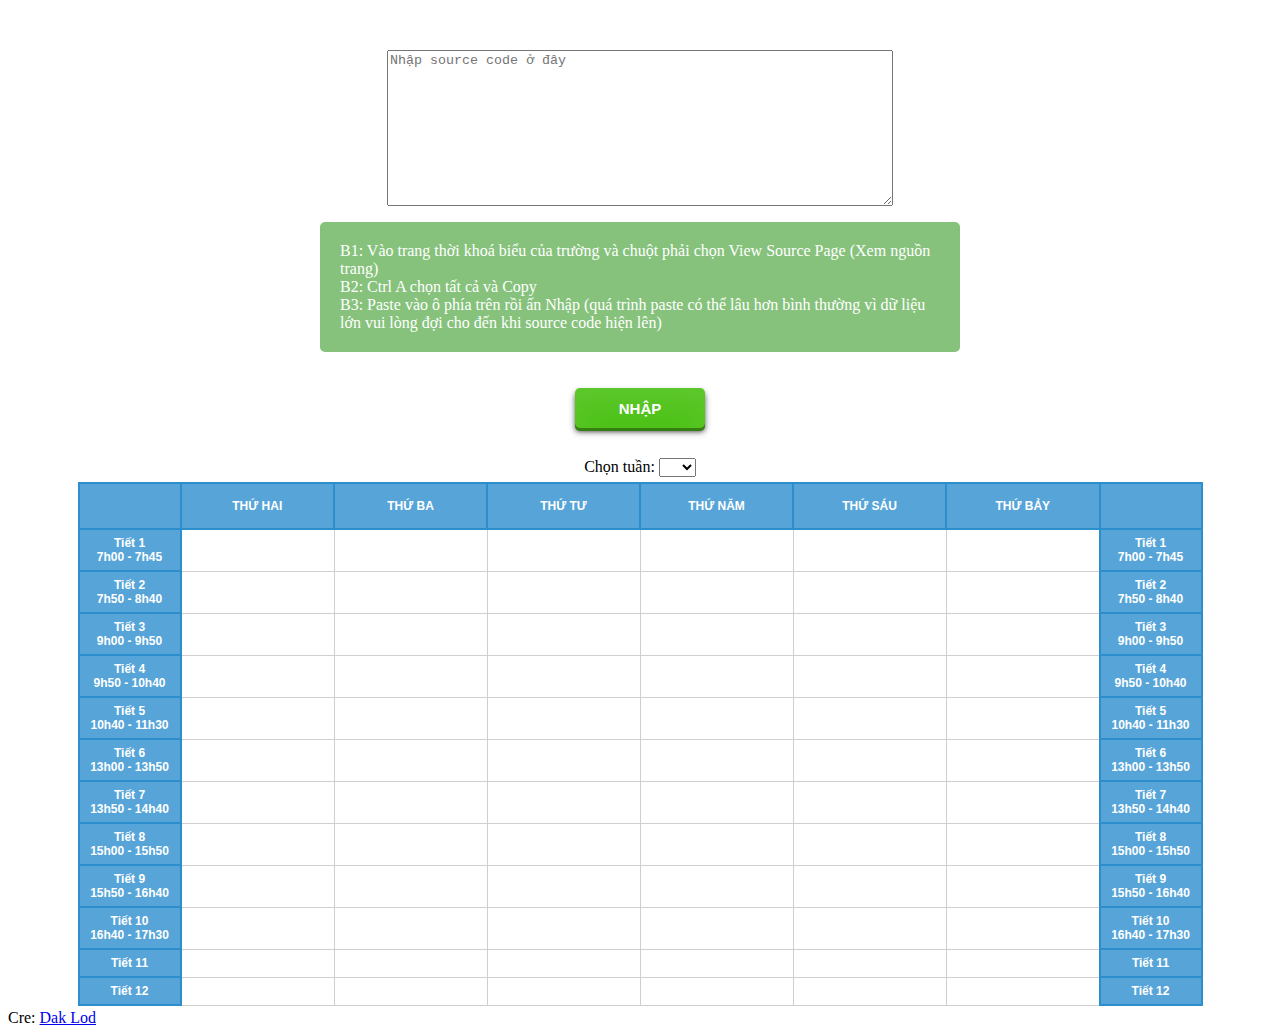
==== docs/index.html @ 176e70ac "auto change to current week add timeline" ====
<!DOCTYPE html>
<html lang="en">
<head>
    <meta charset="UTF-8">
    <meta name="viewport" content="width=device-width, initial-scale=1.0">
    <link rel="stylesheet" href="./css/style.css">
    <link rel="stylesheet" href="./css/style_tkb.css">
    <title>TKB SGU</title>
</head>
<body>
    <div class="center-content">
        <!-- <div style="width: fit-content;">
            Thằng nào có tiền donate cho tao: <br>
            Viettinbank: <br>
        </div> -->
        <form onsubmit="return false" class="form-input">
            <textarea name="" cols="30" rows="10" id="source" placeholder="Nhập source code ở đây"></textarea>
            <p class="error" hidden>
                <!-- lõioooooooooooooooooooo -->
            </p>
            <p class="describe"> B1: Vào trang thời khoá biểu của trường và chuột phải chọn View Source Page (Xem nguồn trang)
                <br/> B2: Ctrl A chọn tất cả và Copy
                <br/> B3: Paste vào ô phía trên rồi ấn Nhập (quá trình paste có thể lâu hơn bình thường vì dữ liệu lớn vui lòng đợi cho đến khi source code hiện lên)</p>
            <button onclick="import_tkb()">Nhập</button>
        </form>
    </div>
    <div class="week-select">
        <label for="">Chọn tuần: </label>
        <select name="" id="week-selection" onchange="onChangeSelection()">
            <option value="1">1</option>
            <option value="2">2</option>
            <option value="3">3</option>
            <option value="4">4</option>
            <option value="5">5</option>
            <option value="6">6</option>
            <option value="7">7</option>
            <option value="8">8</option>
            <option value="9">9</option>
            <option value="10">10</option>
            <option value="11">11</option>
            <option value="12">12</option>
            <option value="13">13</option>
            <option value="14">14</option>
            <option value="15">15</option>
        </select>
    </div>
    <div class="custom_table" id="table_schedule" style="margin-top: 50px;">
    </div>
    <span>Cre: <a href="https://www.facebook.com/locdactran123/">Dak Lod</a></span>
    <!-- <script type="text/javascript" src="@string.Format("/Scripts/foo.js?v={0}", DateTime.Now.Ticks)"></script> -->
    <script src="./modules/jquery.js"></script>
    <script src="./modules/subject.js"></script>
    <script src="./modules/crawl_data.js" ></script>
    <script src="./modules/render_schedule.js" ></script>
    <script src="./modules/dsgv.js" ></script>
    <script src="./modules/main.js" ></script>
</body>
</html>
---- docs/css/style.css ----
:root {
    --green-color: #369925;
}

.center-content > *{
    margin-inline: auto;
}

/* * {
    font-family: 'Segoe UI', Tahoma, Geneva, Verdana, sans-serif !important;
    font-size: .8rem !important;
  } */
.form-input {
    display: flex;
    flex-direction: column;
    width: max-content;
    margin: auto;
    margin-top: 50px;
}

.form-input > * {
    margin-inline: auto;

}

.form-input textarea {
    width: 500px;
}

.form-input .describe {
    background-color: rgb(54, 153, 37, 0.6);
    /* border: ; */
    /* opacity: 0.8; */
    color: white;
    border-radius: 5px;
    padding: 20px;
    width: 600px;
}

.form-input .error {
    background-color: #F6635C;
    /* border: ; */
    opacity: 0.8;
    color: white;
    border-radius: 5px;
    padding: 20px;
    max-width: 400px;
}

.form-input button {
    box-shadow: 0 3px 0 0 #367f14, 0 4px 4px -1px rgba(0, 0, 0, 0.6), 0 4px 6px 1px rgba(0, 0, 0, 0.3), 0 1px 2px 1px rgba(0, 0, 0, 0) inset, 0 18px 32px -2px rgba(255, 255, 255, 0.1) inset;
    transition: box-shadow 0.2s, transform 0.2s, color 0.2s;
    margin-top: 20px;
    width: 130px;
    height: 40px;
    margin-inline: auto;
    border-width: 0px;
    color: white;
    border-radius: 5px;
    background-color: #4dc217;
    font-size: 15px;
    text-transform: uppercase;
    font-weight: bold;
}

.form-input button:active{
    box-shadow: 0 0px 0 0 #2d6911, 0 3px 0 0 rgba(0, 0, 0, 0), 0 4px 16px rgba(0, 0, 0, 0), 0 1px 2px 1px rgba(0, 0, 0, 0.5) inset, 0 -18px 32px -2px rgba(255, 255, 255, 0.1) inset;
    transition: 0s;
    color: #367f14;
    text-shadow: 0 1px 0 rgba(255, 255, 255, 0.3);
    transform: translateY(3px);
}

.week-select {
    margin-top: 30px;
    margin-bottom: -45px;
    width: max-content;
    margin-inline: auto;
}
---- docs/css/style_tkb.css ----
:root {
  --title-color: white;
  --empty-color: #2D8ECE;
  --basic-col-color: #fff;

  --primary-7-color: #fd4d40;
  --course-7-color: #f75b1e2f;

  --primary-2-color: #369925;
  --course-2-color: #3894281a;

  --primary-5-color: #0665e0;
  --course-5-color: #639eeb2c;

  --primary-4-color: #EA1E63;
  --course-4-color: #EA1E632A;

  --primary-3-color: #1fc2d9;
  --course-3-color: #c8ece870;

  --primary-color: #ebb830;
  --course-color: #f7b76842;

  --primary-6-color: #985bc7;
  --course-6-color: #e1c2fb73;


  --primary-8-color: #009788;
  --course-8-color: #0097882A;

  --primary-9-color: #795547;
  --course-9-color: #7955472A;

  --primary-10-color: #607D8B;
  --course-10-color: #607D8B2A;
}

.custom_table * {
  font-family: 'Segoe UI', Tahoma, Geneva, Verdana, sans-serif;
  font-size: 12px !important;
  text-align: left;
}

.custom_table span {
  text-align: center;
  align-content: center;
}

.custom_table table,
.custom_table tr,
.custom_table td {
  /* border: ;  */
  /* border: 1px solid white; */
  /* border-color: var(--empty-color); */
  /* border */
  /* border-block: 1px solid #cfcfcf; */
  /* display: flex; */
  /* width: max-content; */
  /* height: max-content !important; */

}

.custom_table table {
  border-collapse: collapse;
  padding-bottom: 16px;
  margin: auto;
  border-spacing: 5px;
  /* border-radius: 5px; */
  border: 1px solid transparent;
  overflow: hidden;
  height: 1px;
  min-width: 1000px;

}

.custom_table td {
  /* width: 140px !important; */
  /* display: flex; */
  /* padding: auto; */
}

.custom_table a {
  text-decoration: none;
}

.custom_table td div {
  /* min-height: 25px; */
  display: flex;
  align-items: center;
  justify-content: center;
}



#studentInfo {
  text-align: center;
  padding: 14px;
  min-width: 1000px;
  max-width: 1000px;
  font-size: .8rem !important;
}

.thead_td {
  height: 32px !important;
  text-align: center;
  padding: 6px 0;
  background-color: rgb(45, 142, 206, 0.8);
  border: 2px solid var(--empty-color);
  color: var(--title-color);
  font-weight: bold;
  text-transform: uppercase;
}

.col_basic {
  border: 1px solid #cfcfcf !important;
  background-color: var(--basic-col-color);
  opacity: .8;
  width: 150px !important;
  /* height: 100%; */
}

.stt {
  max-width: 80px !important;
  min-width: 100px !important;
  text-align: center;
  padding: 6px 0;
  border: 2px solid var(--empty-color);
  background-color: rgb(45, 142, 206, 0.8);
  /* background-color: var(--empty-color); */
  color: var(--title-color);
  font-weight: bold;
  /* border-block: 1px solid white; */
}

.header-fill td {
  border: 3px solid white;
  background-color: var(--empty-color);
}

.course {
  padding: 0 6px;
  vertical-align: middle;
  opacity: 1 !important;
  position: relative;
  font-size: .8rem;
  color: white !important;
  text-transform: uppercase;
  /* font-weight: bold; */
}

.course-0 {
  background: var(--primary-color);
  /* background: linear-gradient(90deg, #e94086 0%, #e5925a 100%); */
  /* color: var(--primary-color) !important; */
}

.course-1 {
  background-color: var(--primary-2-color);
  /* color: var(--primary-2-color) !important; */
}

.course-2 {
  background-color: var(--primary-3-color);
  /* color: var(--primary-3-color) !important; */
}

.course-3 {
  background-color: var(--primary-4-color);
  /* color: var(--primary-4-color) !important; */
}

.course-4 {
  background-color: var(--primary-5-color);
  /* color: var(--primary-5-color) !important; */
}

.course-5 {
  background-color: var(--primary-6-color);
  /* color: var(--primary-6-color) !important; */
}

.course-6 {
  background-color: var(--primary-7-color);
  /* color: var(--primary-7-color) !important; */
}

.course-7 {
  background-color: var(--primary-8-color);
  /* color: var(--primary-8-color) !important; */
}

.course-8 {
  background-color: var(--primary-9-color);
  /* color: var(--primary-9-color) !important; */
}

.course-9 {
  background-color: var(--primary-10-color);
  /* color: var(--primary-10-color) !important; */
}

/* .course::after {
  content: "";
  position: absolute;
  left: -2px;
  top: -1px;
  bottom: 0;
  width: 4px;
  z-index: 10;
  border-radius: 10px;
} */

.course-0::after {
  background-color: var(--primary-color) !important;
}

.course-1::after {
  background-color: var(--primary-2-color) !important;
}

.course-2::after {
  background-color: var(--primary-3-color) !important;
}

.course-3::after {
  background-color: var(--primary-4-color) !important;
}

.course-4::after {
  background-color: var(--primary-5-color) !important;
}

.course-5::after {
  background-color: var(--primary-6-color) !important;
}

.course-6::after {
  background-color: var(--primary-7-color) !important;
}

.course-7::after {
  background-color: var(--primary-8-color) !important;
}

.course-8::after {
  background-color: var(--primary-9-color) !important;
}

.course-9::after {
  background-color: var(--primary-10-color) !important;
}

.text-color {
  /* font-weight: bold; */
}

.text-mutted {
  /* color: #7a7a7a; */
  color: white;
  font-weight: bold;
}

.space_left {
  margin-left: 10px;
}

.main {
  display: flex;
  justify-content: center;
  align-items: center;
  flex-direction: column;
}

#capture {
  display: flex;
  justify-content: center;
  flex-direction: column;
  /* border: 3px solid #7a7a7a; */
  /* border-radius: 8px; */
  overflow: hidden;
  min-width: 1000px;
  max-width: 1000px;

  /*-webkit-box-shadow: 0px 0px 16px -4px rgba(0, 0, 0, 0.2);*/
  /*-moz-box-shadow: 0px 0px 16px -4px rgba(0, 0, 0, 0.2);*/
  /*box-shadow: 0px 0px 16px -4px rgba(0, 0, 0, 0.2);*/
}

#loading {
  top: 0;
  left: 0;
  right: 0;
  bottom: 0;
  background-color: #ffffff;
  position: fixed;
  z-index: 100;
  align-items: center;
  justify-content: center;
  display: flex;
}

.info-text-color {
  color: var(--primary-color);
  font-weight: bold;
}

.card {
  border: 1px solid transparent;
  border-radius: 10px;
  display: block !important;
  /* height: 80%; */
  height: calc(100% - 30px);
  /* height: max-content; */
  padding: 10px;
  margin: 5px;
  /* margin-block: auto; */
}

/* .card > *{
  display: inline-block;
  margin:  0 auto;
} */

/* .card .content {
  display: block; 
  position: relative;
  top: 50%;
  left: 50%;
  transform: translate(-50%, -50%);
} */
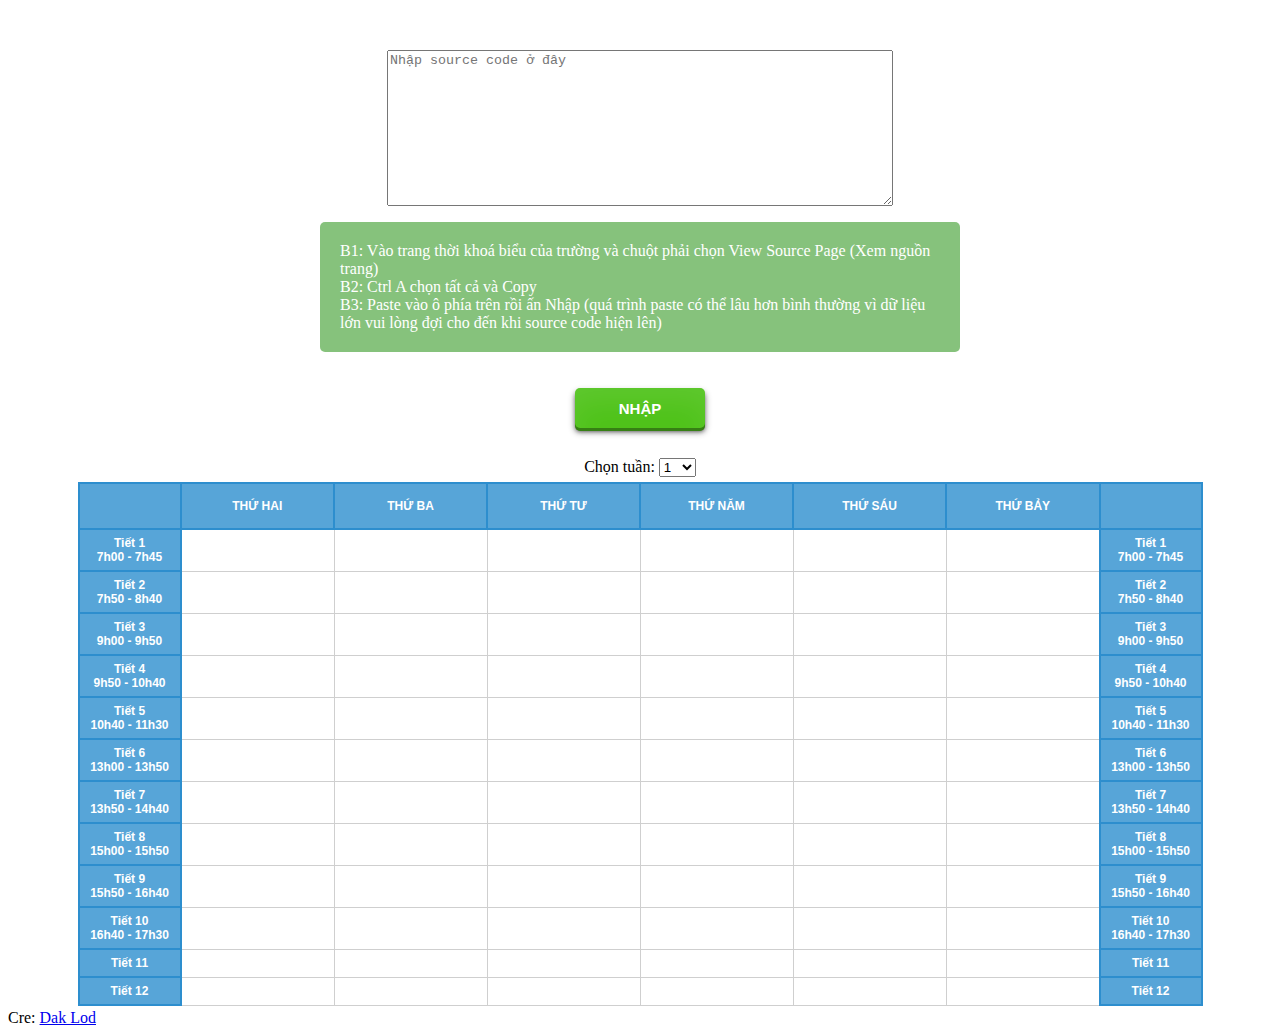
==== commit 53a0f8d2: "update js function to fix content page extension" ====
--- a/docs/index.html
+++ b/docs/index.html
@@ -13,7 +13,7 @@
             Thằng nào có tiền donate cho tao: <br>
             Viettinbank: <br>
         </div> -->
-        <form onsubmit="return false" class="form-input">
+        <form class="form-input">
             <textarea name="" cols="30" rows="10" id="source" placeholder="Nhập source code ở đây"></textarea>
             <p class="error" hidden>
                 <!-- lõioooooooooooooooooooo -->
@@ -21,12 +21,13 @@
             <p class="describe"> B1: Vào trang thời khoá biểu của trường và chuột phải chọn View Source Page (Xem nguồn trang)
                 <br/> B2: Ctrl A chọn tất cả và Copy
                 <br/> B3: Paste vào ô phía trên rồi ấn Nhập (quá trình paste có thể lâu hơn bình thường vì dữ liệu lớn vui lòng đợi cho đến khi source code hiện lên)</p>
-            <button onclick="import_tkb()">Nhập</button>
+            <!-- <button onclick="import_tkb()">Nhập</button> -->
+            <button>Nhập</button>
         </form>
     </div>
     <div class="week-select">
         <label for="">Chọn tuần: </label>
-        <select name="" id="week-selection" onchange="onChangeSelection()">
+        <select name="" id="week-selection">
             <option value="1">1</option>
             <option value="2">2</option>
             <option value="3">3</option>
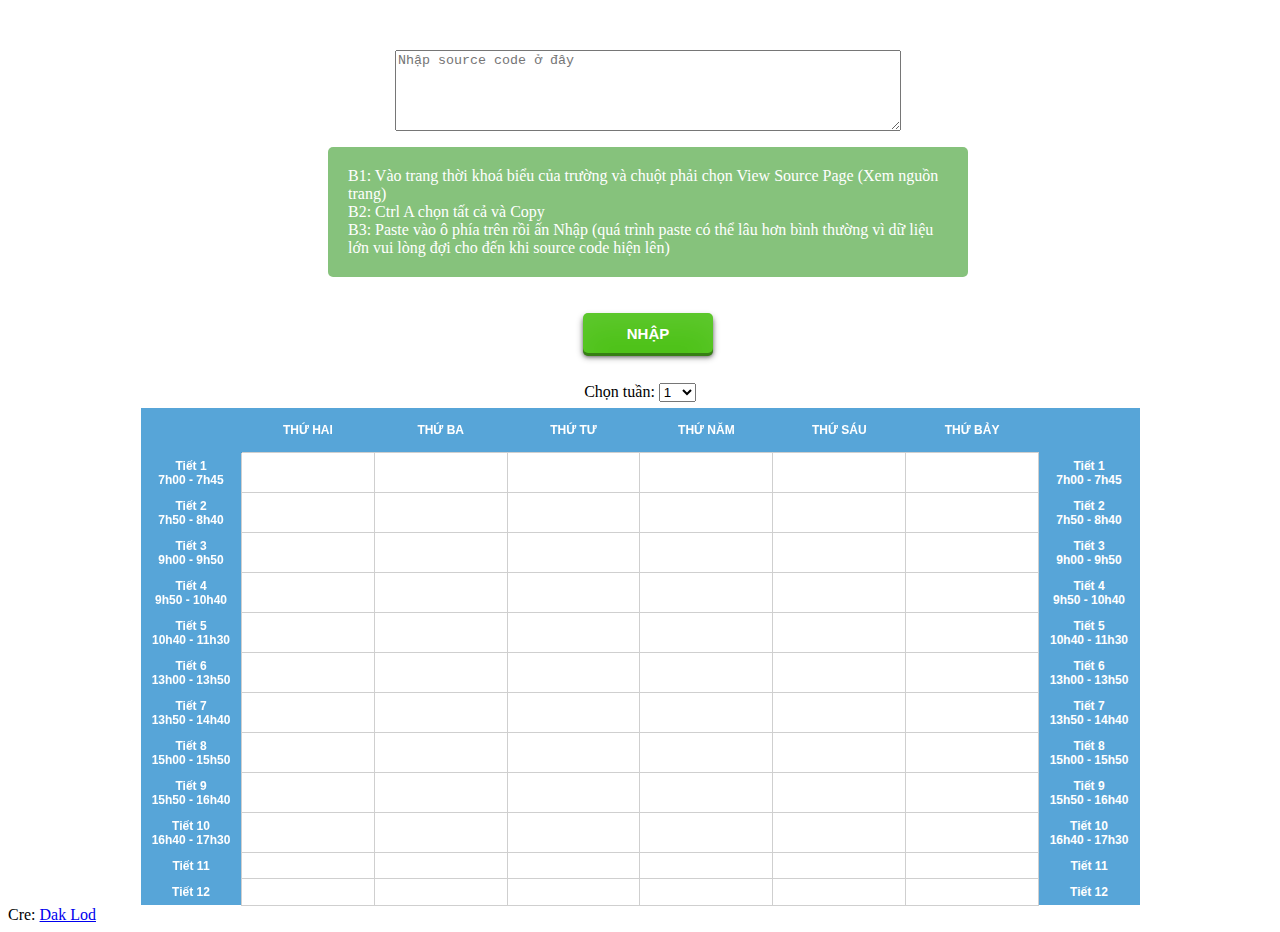
==== commit 4c9f5e97: "fix mobile" ====
--- a/docs/index.html
+++ b/docs/index.html
@@ -14,7 +14,7 @@
             Viettinbank: <br>
         </div> -->
         <form class="form-input">
-            <textarea name="" cols="30" rows="10" id="source" placeholder="Nhập source code ở đây"></textarea>
+            <textarea name=""  rows="5" id="source" placeholder="Nhập source code ở đây"></textarea>
             <p class="error" hidden>
                 <!-- lõioooooooooooooooooooo -->
             </p>
--- a/docs/css/style.css
+++ b/docs/css/style.css
@@ -1,5 +1,9 @@
 :root {
     --green-color: #369925;
+}
+
+.center-content {
+    width: 100vw;
 }
 
 .center-content > *{
@@ -13,7 +17,6 @@
 .form-input {
     display: flex;
     flex-direction: column;
-    width: max-content;
     margin: auto;
     margin-top: 50px;
 }
@@ -24,7 +27,10 @@
 }
 
 .form-input textarea {
-    width: 500px;
+    max-width: 500px;
+    max-height: 300px;
+    width: 100%;
+    height: 100%;
 }
 
 .form-input .describe {
@@ -34,7 +40,7 @@
     color: white;
     border-radius: 5px;
     padding: 20px;
-    width: 600px;
+    max-width: 600px;
 }
 
 .form-input .error {
--- a/docs/css/style_tkb.css
+++ b/docs/css/style_tkb.css
@@ -33,6 +33,18 @@
 
   --primary-10-color: #607D8B;
   --course-10-color: #607D8B2A;
+}
+body *{
+  /* box-sizing: content-box; */
+}
+.custom_table {
+  overflow: scroll;
+  /* scrollbar-gutter: stable both-edges; */
+  /* min-width: 900px; */
+  height: calc(100vh - 100px);
+  max-width: 1000px;
+  width: 100%;
+  margin: auto;
 }
 
 .custom_table * {
@@ -57,8 +69,16 @@
   /* display: flex; */
   /* width: max-content; */
   /* height: max-content !important; */
-
-}
+  /* overflow: scroll; */
+
+}
+
+/* tbody {
+  position: -webkit-sticky;
+} */
+
+
+
 
 .custom_table table {
   border-collapse: collapse;
@@ -67,10 +87,8 @@
   border-spacing: 5px;
   /* border-radius: 5px; */
   border: 1px solid transparent;
-  overflow: hidden;
-  height: 1px;
+  /* height: 1px; */
   min-width: 1000px;
-
 }
 
 .custom_table td {
@@ -105,10 +123,15 @@
   text-align: center;
   padding: 6px 0;
   background-color: rgb(45, 142, 206, 0.8);
-  border: 2px solid var(--empty-color);
+  border: none;
   color: var(--title-color);
   font-weight: bold;
   text-transform: uppercase;
+  position: -webkit-sticky;
+  position: sticky;
+  top: 0px;
+  z-index: 1000;
+  left: -100px;
 }
 
 .col_basic {
@@ -124,12 +147,21 @@
   min-width: 100px !important;
   text-align: center;
   padding: 6px 0;
-  border: 2px solid var(--empty-color);
+  /* border: 2px solid var(--empty-color); */
   background-color: rgb(45, 142, 206, 0.8);
   /* background-color: var(--empty-color); */
   color: var(--title-color);
   font-weight: bold;
   /* border-block: 1px solid white; */
+}
+
+.fixed-col {
+  position: -webkit-sticky;
+  position: sticky;
+  border: none !important;
+  /* position: fixed; */
+  left: -1px;
+  z-index: 10000;
 }
 
 .header-fill td {
@@ -327,4 +359,13 @@
   top: 50%;
   left: 50%;
   transform: translate(-50%, -50%);
-} */+} */
+
+
+
+@media only screen and (min-width: 1000px){
+  .custom_table {
+    overflow: hidden;
+    height: 100%;
+  }
+}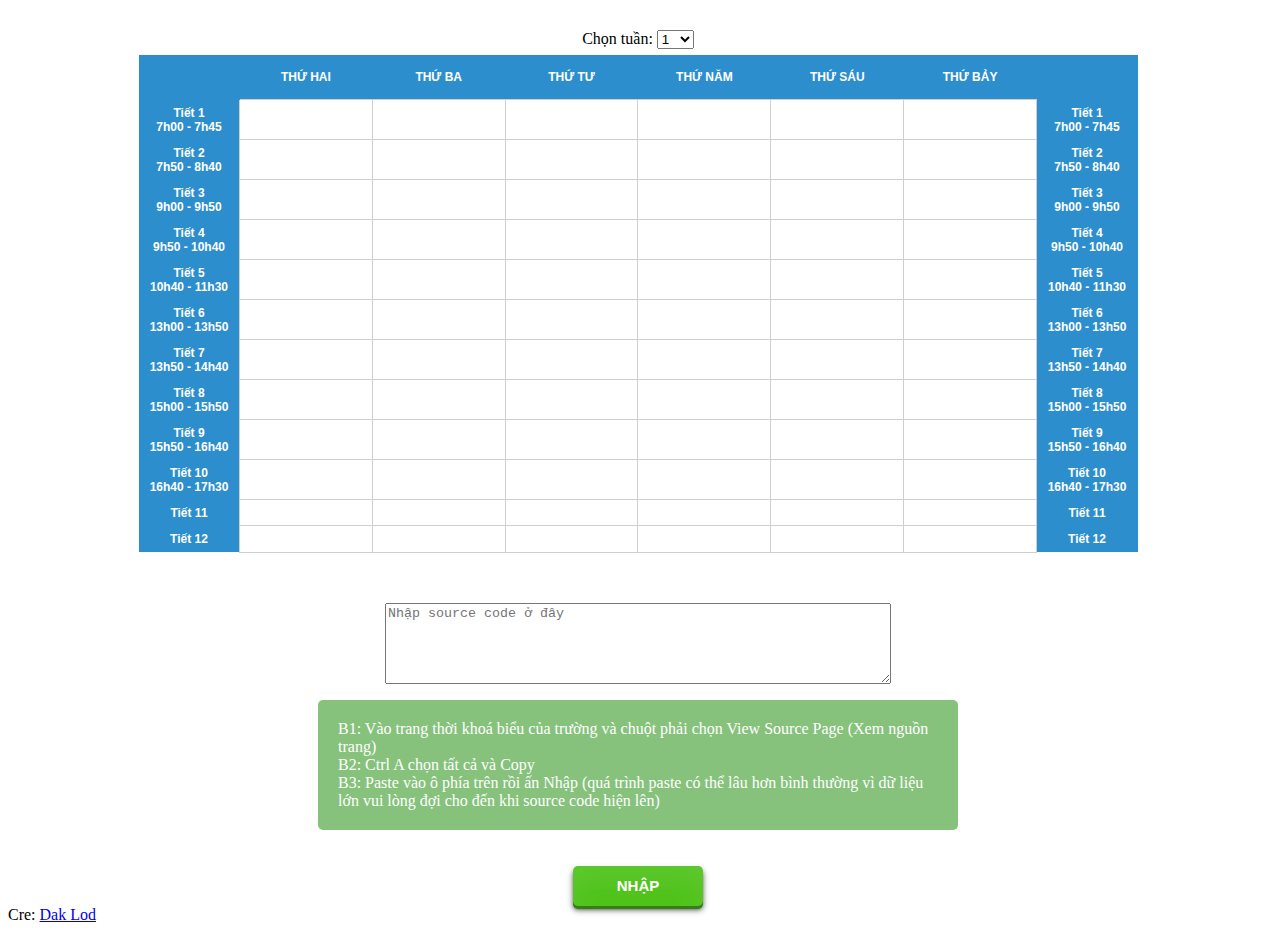
==== commit fe7de681: "test mobile" ====
--- a/docs/index.html
+++ b/docs/index.html
@@ -8,23 +8,7 @@
     <title>TKB SGU</title>
 </head>
 <body>
-    <div class="center-content">
-        <!-- <div style="width: fit-content;">
-            Thằng nào có tiền donate cho tao: <br>
-            Viettinbank: <br>
-        </div> -->
-        <form class="form-input">
-            <textarea name=""  rows="5" id="source" placeholder="Nhập source code ở đây"></textarea>
-            <p class="error" hidden>
-                <!-- lõioooooooooooooooooooo -->
-            </p>
-            <p class="describe"> B1: Vào trang thời khoá biểu của trường và chuột phải chọn View Source Page (Xem nguồn trang)
-                <br/> B2: Ctrl A chọn tất cả và Copy
-                <br/> B3: Paste vào ô phía trên rồi ấn Nhập (quá trình paste có thể lâu hơn bình thường vì dữ liệu lớn vui lòng đợi cho đến khi source code hiện lên)</p>
-            <!-- <button onclick="import_tkb()">Nhập</button> -->
-            <button>Nhập</button>
-        </form>
-    </div>
+    
     <div class="week-select">
         <label for="">Chọn tuần: </label>
         <select name="" id="week-selection">
@@ -45,7 +29,23 @@
             <option value="15">15</option>
         </select>
     </div>
-    <div class="custom_table" id="table_schedule" style="margin-top: 50px;">
+    <div class="custom_table" id="table_schedule" style="margin-top: 50px;"></div>
+    <div class="center-content">
+        <!-- <div style="width: fit-content;">
+            Thằng nào có tiền donate cho tao: <br>
+            Viettinbank: <br>
+        </div> -->
+        <form class="form-input">
+            <textarea name=""  rows="5" id="source" placeholder="Nhập source code ở đây"></textarea>
+            <p class="error" hidden>
+                <!-- lõioooooooooooooooooooo -->
+            </p>
+            <p class="describe"> B1: Vào trang thời khoá biểu của trường và chuột phải chọn View Source Page (Xem nguồn trang)
+                <br/> B2: Ctrl A chọn tất cả và Copy
+                <br/> B3: Paste vào ô phía trên rồi ấn Nhập (quá trình paste có thể lâu hơn bình thường vì dữ liệu lớn vui lòng đợi cho đến khi source code hiện lên)</p>
+            <!-- <button onclick="import_tkb()">Nhập</button> -->
+            <button>Nhập</button>
+        </form>
     </div>
     <span>Cre: <a href="https://www.facebook.com/locdactran123/">Dak Lod</a></span>
     <!-- <script type="text/javascript" src="@string.Format("/Scripts/foo.js?v={0}", DateTime.Now.Ticks)"></script> -->
--- a/docs/css/style.css
+++ b/docs/css/style.css
@@ -2,8 +2,14 @@
     --green-color: #369925;
 }
 
+body {
+    /* overflow: hidden; */
+    /* margin: 0px; */
+    width: calc(100vw - 20px);
+}
+
 .center-content {
-    width: 100vw;
+    /* width: 100%; */
 }
 
 .center-content > *{
@@ -82,4 +88,10 @@
     margin-bottom: -45px;
     width: max-content;
     margin-inline: auto;
+}
+
+@media screen and (max-width: 1000px) {
+    body {
+        margin-top: 100px;
+    }
 }--- a/docs/css/style_tkb.css
+++ b/docs/css/style_tkb.css
@@ -34,14 +34,11 @@
   --primary-10-color: #607D8B;
   --course-10-color: #607D8B2A;
 }
-body *{
-  /* box-sizing: content-box; */
-}
 .custom_table {
-  overflow: scroll;
+  overflow-y: scroll;
   /* scrollbar-gutter: stable both-edges; */
   /* min-width: 900px; */
-  height: calc(100vh - 100px);
+  height: calc(100vh - 150px);
   max-width: 1000px;
   width: 100%;
   margin: auto;
@@ -122,7 +119,8 @@
   height: 32px !important;
   text-align: center;
   padding: 6px 0;
-  background-color: rgb(45, 142, 206, 0.8);
+  background-color: var(--empty-color);
+  /* background-color: rgb(45, 142, 206, 0.8); */
   border: none;
   color: var(--title-color);
   font-weight: bold;
@@ -148,11 +146,12 @@
   text-align: center;
   padding: 6px 0;
   /* border: 2px solid var(--empty-color); */
-  background-color: rgb(45, 142, 206, 0.8);
-  /* background-color: var(--empty-color); */
+  /* background-color: rgb(45, 142, 206, 0.8); */
+  background-color: var(--empty-color);
   color: var(--title-color);
   font-weight: bold;
   /* border-block: 1px solid white; */
+  border: none;
 }
 
 .fixed-col {
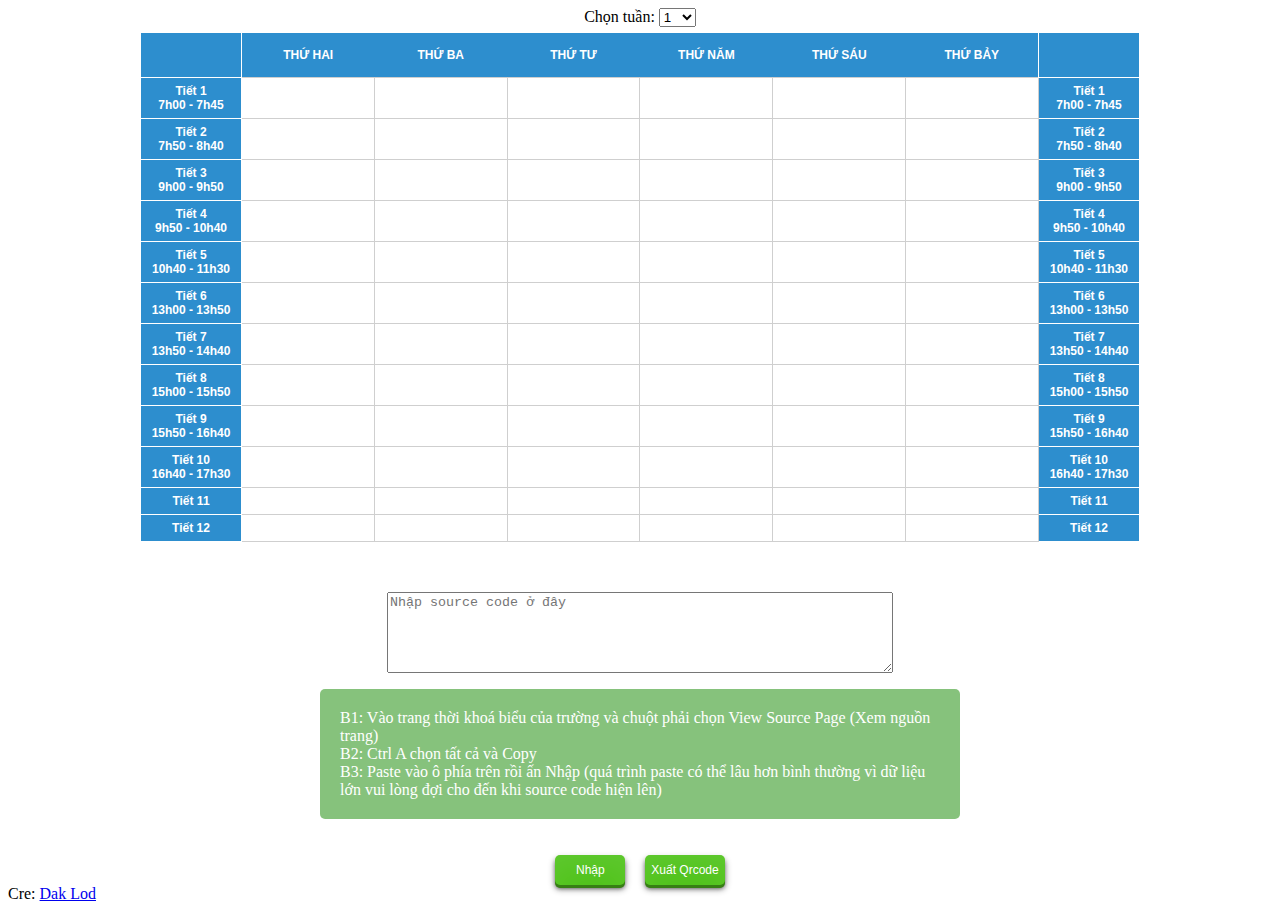
==== commit f4fbda99: "change a little bit" ====
--- a/docs/index.html
+++ b/docs/index.html
@@ -44,7 +44,11 @@
                 <br/> B2: Ctrl A chọn tất cả và Copy
                 <br/> B3: Paste vào ô phía trên rồi ấn Nhập (quá trình paste có thể lâu hơn bình thường vì dữ liệu lớn vui lòng đợi cho đến khi source code hiện lên)</p>
             <!-- <button onclick="import_tkb()">Nhập</button> -->
-            <button>Nhập</button>
+            <div class="form-actions">
+                <button id="import-from-source">Nhập</button>
+                <button id="export-to-qrcode">Xuất Qrcode</button>
+                <!-- <button>Nhập</button> -->
+            </div>
         </form>
     </div>
     <span>Cre: <a href="https://www.facebook.com/locdactran123/">Dak Lod</a></span>
--- a/docs/css/style.css
+++ b/docs/css/style.css
@@ -5,7 +5,7 @@
 body {
     /* overflow: hidden; */
     /* margin: 0px; */
-    width: calc(100vw - 20px);
+    /* width: calc(100vw - 20px); */
 }
 
 .center-content {
@@ -63,16 +63,16 @@
     box-shadow: 0 3px 0 0 #367f14, 0 4px 4px -1px rgba(0, 0, 0, 0.6), 0 4px 6px 1px rgba(0, 0, 0, 0.3), 0 1px 2px 1px rgba(0, 0, 0, 0) inset, 0 18px 32px -2px rgba(255, 255, 255, 0.1) inset;
     transition: box-shadow 0.2s, transform 0.2s, color 0.2s;
     margin-top: 20px;
-    width: 130px;
-    height: 40px;
+    min-width: 70px;
+    min-height: 30px;
     margin-inline: auto;
     border-width: 0px;
     color: white;
     border-radius: 5px;
     background-color: #4dc217;
-    font-size: 15px;
-    text-transform: uppercase;
-    font-weight: bold;
+    font-size: 12px;
+    /* text-transform: uppercase; */
+    /* font-weight: bold; */
 }
 
 .form-input button:active{
@@ -84,14 +84,20 @@
 }
 
 .week-select {
-    margin-top: 30px;
+    /* margin-top: 30px; */
     margin-bottom: -45px;
     width: max-content;
     margin-inline: auto;
 }
 
+.form-input .form-actions {
+    display: flex;
+    gap: 20px;
+}
+
 @media screen and (max-width: 1000px) {
     body {
-        margin-top: 100px;
+        width: calc(100vw - 30px);
+    /* margin-top: 90px; */
     }
 }--- a/docs/css/style_tkb.css
+++ b/docs/css/style_tkb.css
@@ -38,7 +38,7 @@
   overflow-y: scroll;
   /* scrollbar-gutter: stable both-edges; */
   /* min-width: 900px; */
-  height: calc(100vh - 150px);
+  height: calc(100vh - 170px);
   max-width: 1000px;
   width: 100%;
   margin: auto;
@@ -150,14 +150,14 @@
   background-color: var(--empty-color);
   color: var(--title-color);
   font-weight: bold;
-  /* border-block: 1px solid white; */
+  border: 1px solid white !important;
   border: none;
 }
 
 .fixed-col {
   position: -webkit-sticky;
   position: sticky;
-  border: none !important;
+  /* border: none !important; */
   /* position: fixed; */
   left: -1px;
   z-index: 10000;
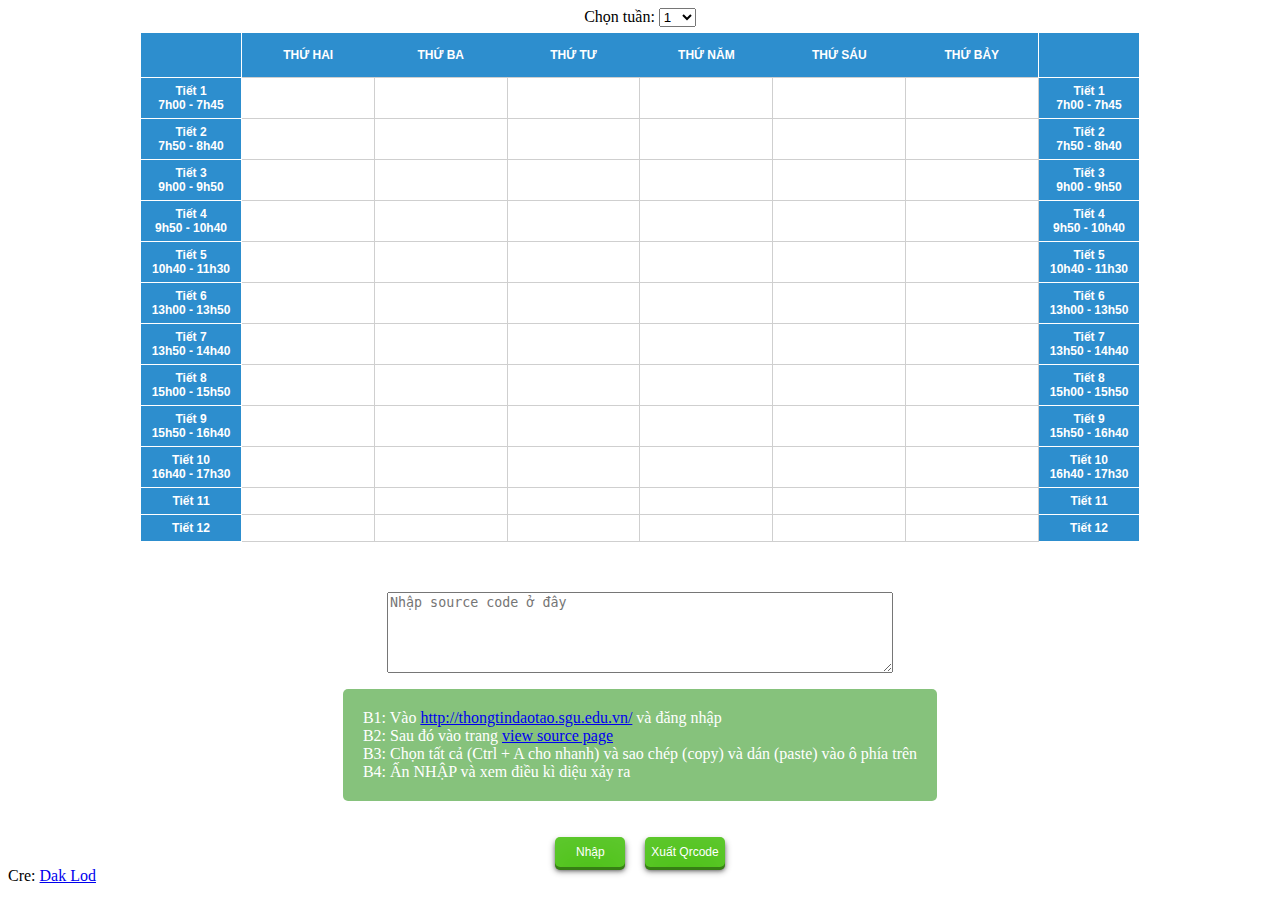
==== commit 75d21a95: "change user manual" ====
--- a/docs/index.html
+++ b/docs/index.html
@@ -40,9 +40,12 @@
             <p class="error" hidden>
                 <!-- lõioooooooooooooooooooo -->
             </p>
-            <p class="describe"> B1: Vào trang thời khoá biểu của trường và chuột phải chọn View Source Page (Xem nguồn trang)
-                <br/> B2: Ctrl A chọn tất cả và Copy
-                <br/> B3: Paste vào ô phía trên rồi ấn Nhập (quá trình paste có thể lâu hơn bình thường vì dữ liệu lớn vui lòng đợi cho đến khi source code hiện lên)</p>
+            <p class="describe"> 
+                B1: Vào <a href="http://thongtindaotao.sgu.edu.vn/">http://thongtindaotao.sgu.edu.vn/</a> và đăng nhập
+                <br> B2: Sau đó vào trang <a href="view-source:http:thongtindaotao.sgu.edu.vn/default.aspx?page=thoikhoabieu&sta=1">view source page</a> 
+                <br> B3: Chọn tất cả (Ctrl + A cho nhanh) và sao chép (copy) và dán (paste) vào ô phía trên
+                <br> B4: Ấn NHẬP và xem điều kì diệu xảy ra
+            </p>
             <!-- <button onclick="import_tkb()">Nhập</button> -->
             <div class="form-actions">
                 <button id="import-from-source">Nhập</button>
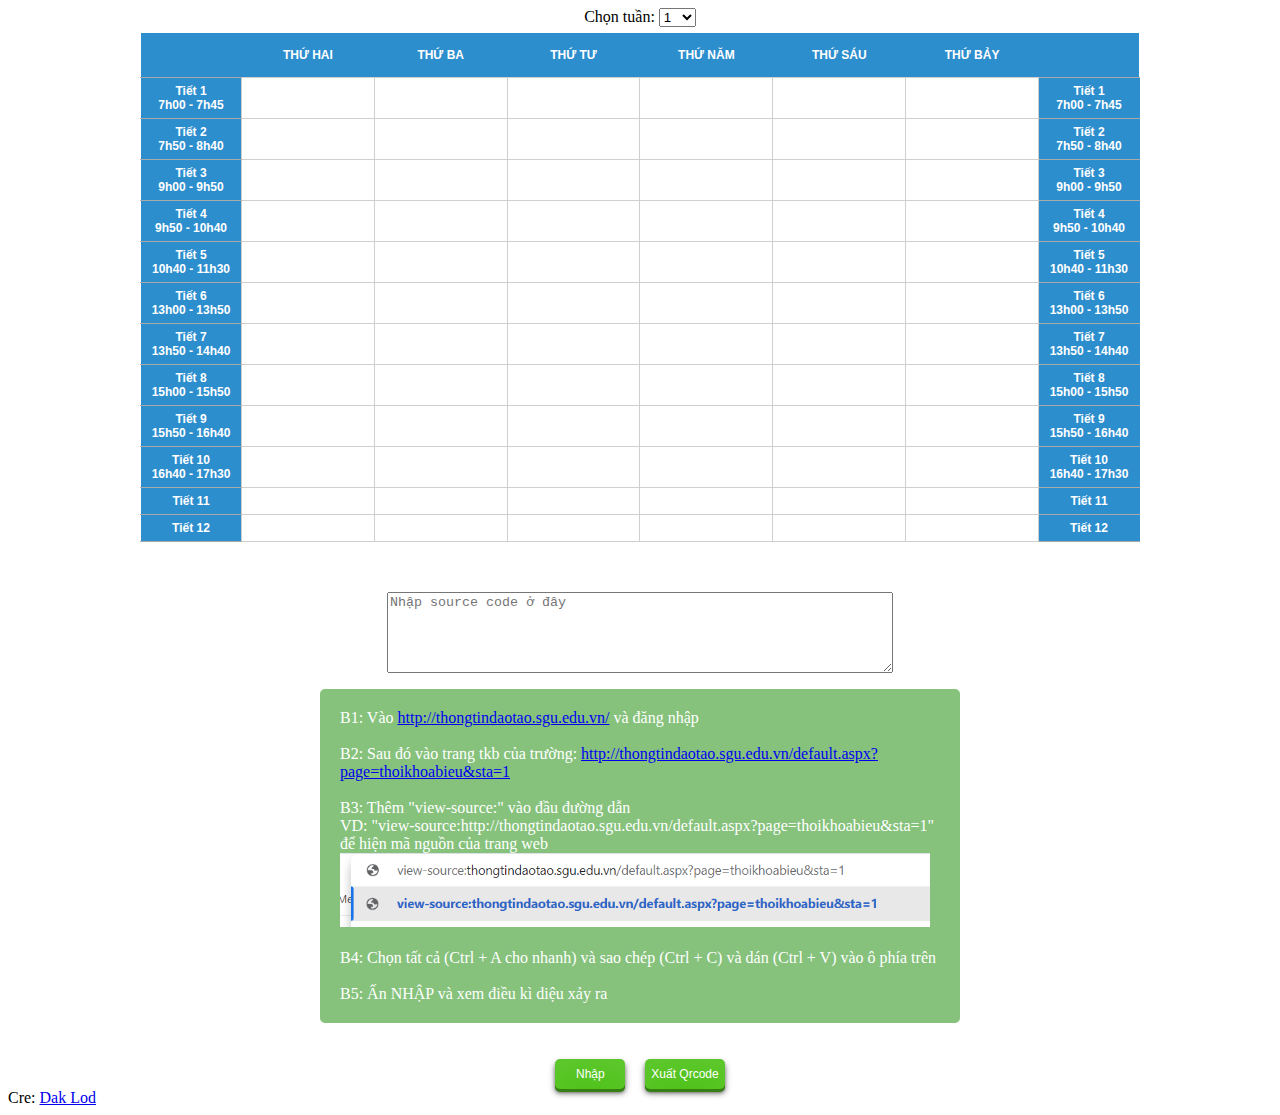
==== commit a8a965fe: "fix week" ====
--- a/docs/index.html
+++ b/docs/index.html
@@ -41,10 +41,19 @@
                 <!-- lõioooooooooooooooooooo -->
             </p>
             <p class="describe"> 
-                B1: Vào <a href="http://thongtindaotao.sgu.edu.vn/">http://thongtindaotao.sgu.edu.vn/</a> và đăng nhập
-                <br> B2: Sau đó vào trang <a href="view-source:http:thongtindaotao.sgu.edu.vn/default.aspx?page=thoikhoabieu&sta=1">view source page</a> 
-                <br> B3: Chọn tất cả (Ctrl + A cho nhanh) và sao chép (copy) và dán (paste) vào ô phía trên
-                <br> B4: Ấn NHẬP và xem điều kì diệu xảy ra
+                B1: Vào <a href="http://thongtindaotao.sgu.edu.vn/" target="_blank">http://thongtindaotao.sgu.edu.vn/</a> và đăng nhập
+                <br>
+                <br> B2: Sau đó vào trang tkb của trường:
+                <a href="http://thongtindaotao.sgu.edu.vn/default.aspx?page=thoikhoabieu&sta=1" target="_blank">http://thongtindaotao.sgu.edu.vn/default.aspx?page=thoikhoabieu&sta=1 </a>
+                <!-- <a id="#" href="#">Bấm để copy</a> -->
+                <br>
+                <br> B3: Thêm "view-source:" vào đầu đường dẫn
+                <br>VD: "view-source:http://thongtindaotao.sgu.edu.vn/default.aspx?page=thoikhoabieu&sta=1" để hiện mã nguồn của trang web
+                <img src="./img/b3.png" alt="ảnh ví dụ bước 3">
+                <br>
+                <br> B4: Chọn tất cả (Ctrl + A cho nhanh) và sao chép (Ctrl + C) và dán (Ctrl + V) vào ô phía trên
+                <br>
+                <br> B5: Ấn NHẬP và xem điều kì diệu xảy ra
             </p>
             <!-- <button onclick="import_tkb()">Nhập</button> -->
             <div class="form-actions">
--- a/docs/css/style.css
+++ b/docs/css/style.css
@@ -100,4 +100,10 @@
         width: calc(100vw - 30px);
     /* margin-top: 90px; */
     }
+}
+
+img {
+    width: calc(100% - 10px);
+    height: auto;
+    margin: auto;
 }--- a/docs/css/style_tkb.css
+++ b/docs/css/style_tkb.css
@@ -150,7 +150,7 @@
   background-color: var(--empty-color);
   color: var(--title-color);
   font-weight: bold;
-  border: 1px solid white !important;
+  border-block: 0.5px solid darkgray !important;
   border: none;
 }
 
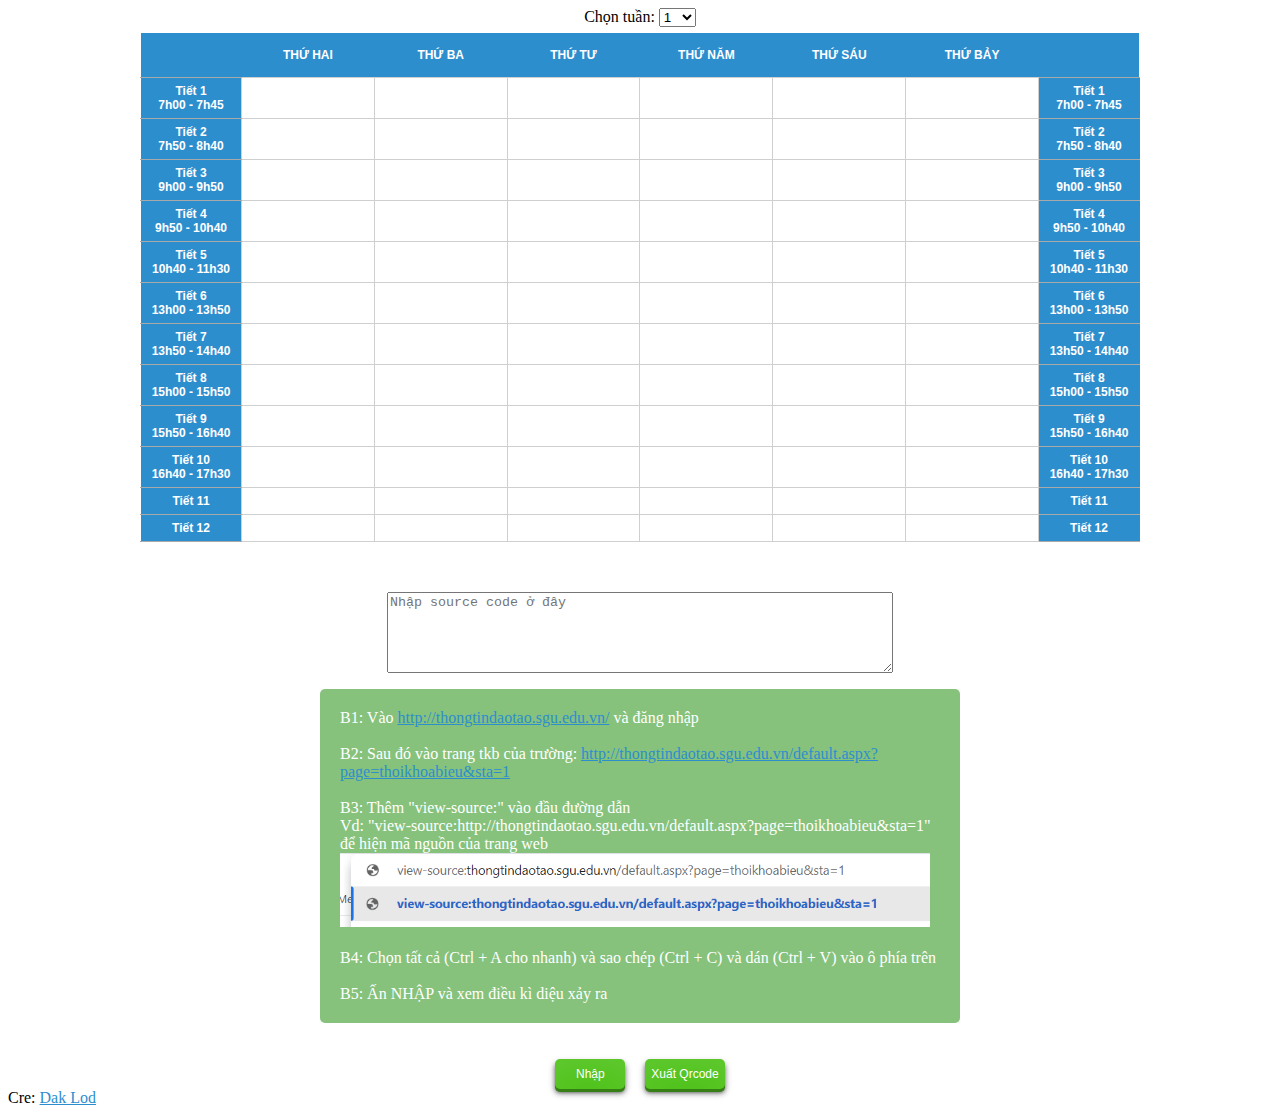
==== commit 84843ccc: "change a little style" ====
--- a/docs/index.html
+++ b/docs/index.html
@@ -48,7 +48,7 @@
                 <!-- <a id="#" href="#">Bấm để copy</a> -->
                 <br>
                 <br> B3: Thêm "view-source:" vào đầu đường dẫn
-                <br>VD: "view-source:http://thongtindaotao.sgu.edu.vn/default.aspx?page=thoikhoabieu&sta=1" để hiện mã nguồn của trang web
+                <br>Vd: "view-source:http://thongtindaotao.sgu.edu.vn/default.aspx?page=thoikhoabieu&sta=1" để hiện mã nguồn của trang web
                 <img src="./img/b3.png" alt="ảnh ví dụ bước 3">
                 <br>
                 <br> B4: Chọn tất cả (Ctrl + A cho nhanh) và sao chép (Ctrl + C) và dán (Ctrl + V) vào ô phía trên
--- a/docs/css/style.css
+++ b/docs/css/style.css
@@ -106,4 +106,8 @@
     width: calc(100% - 10px);
     height: auto;
     margin: auto;
+}
+
+a, a:visited {
+    color: #2D8ECE;
 }